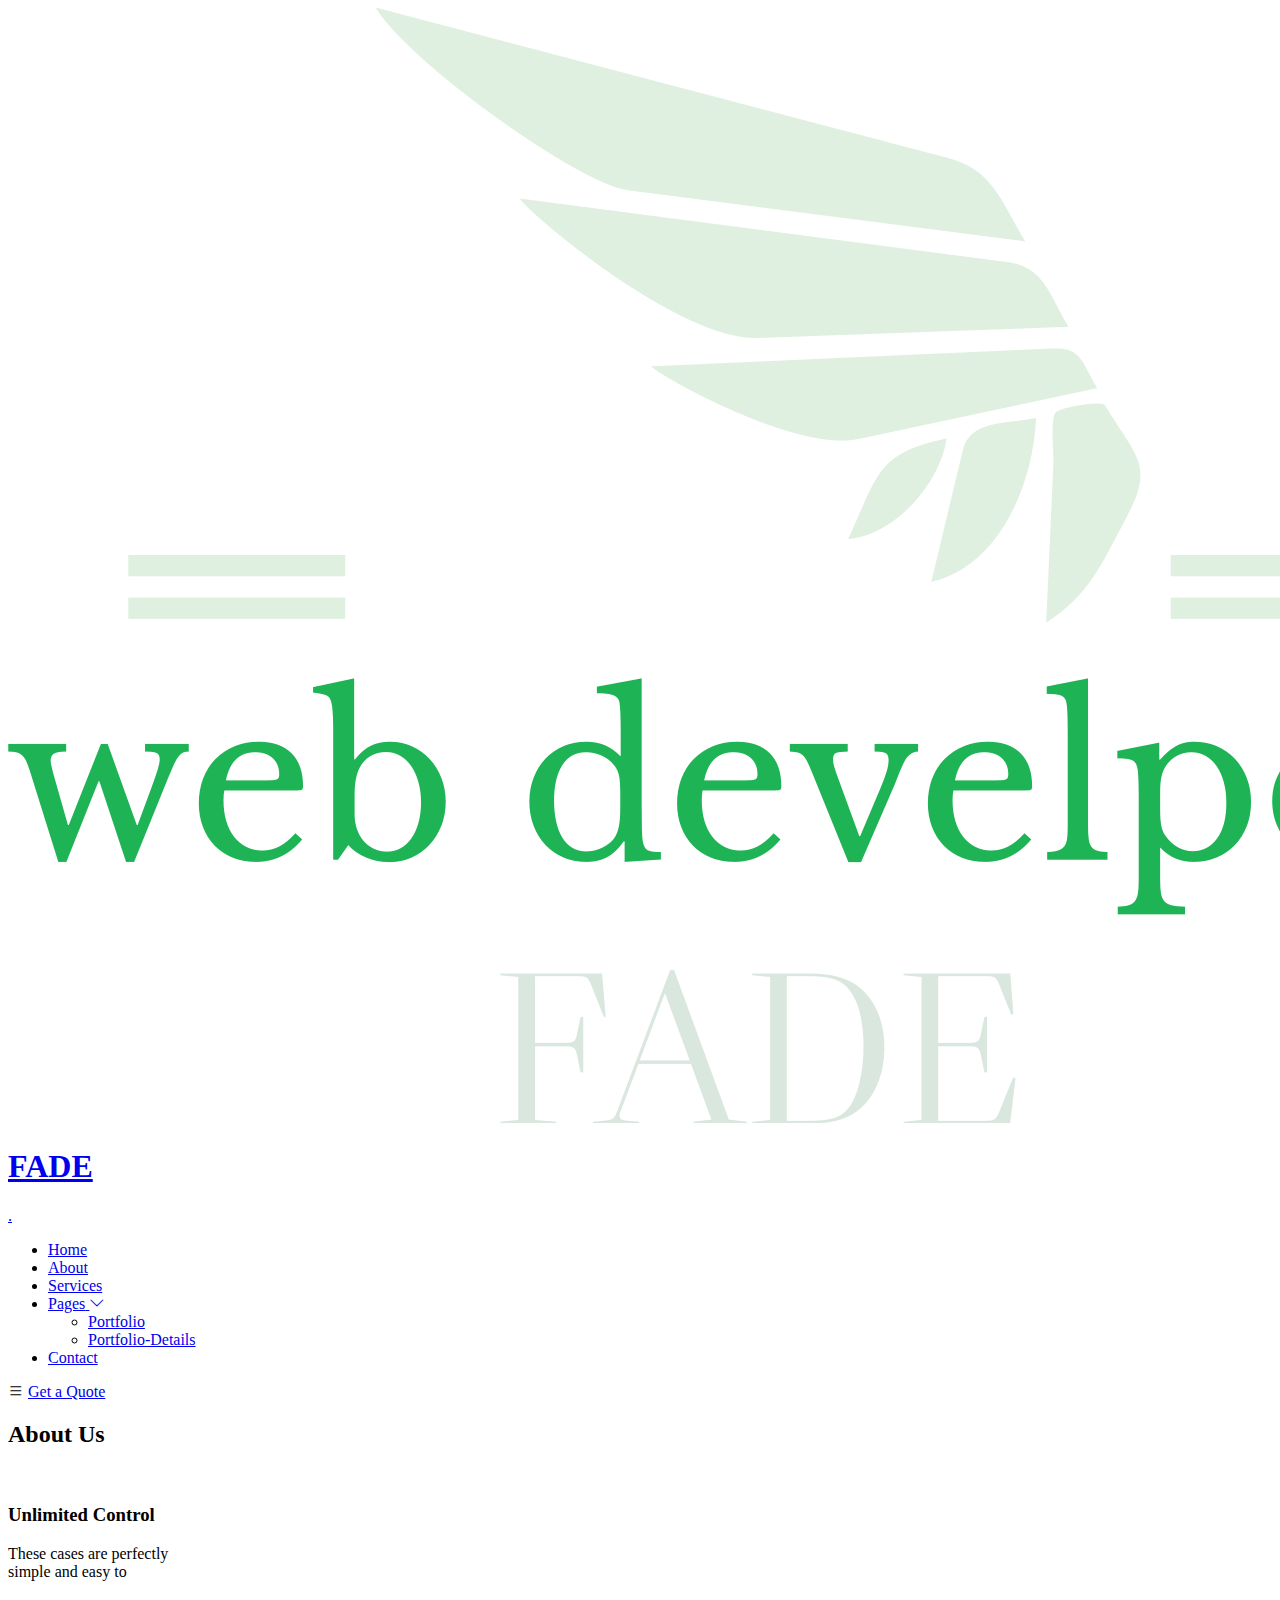
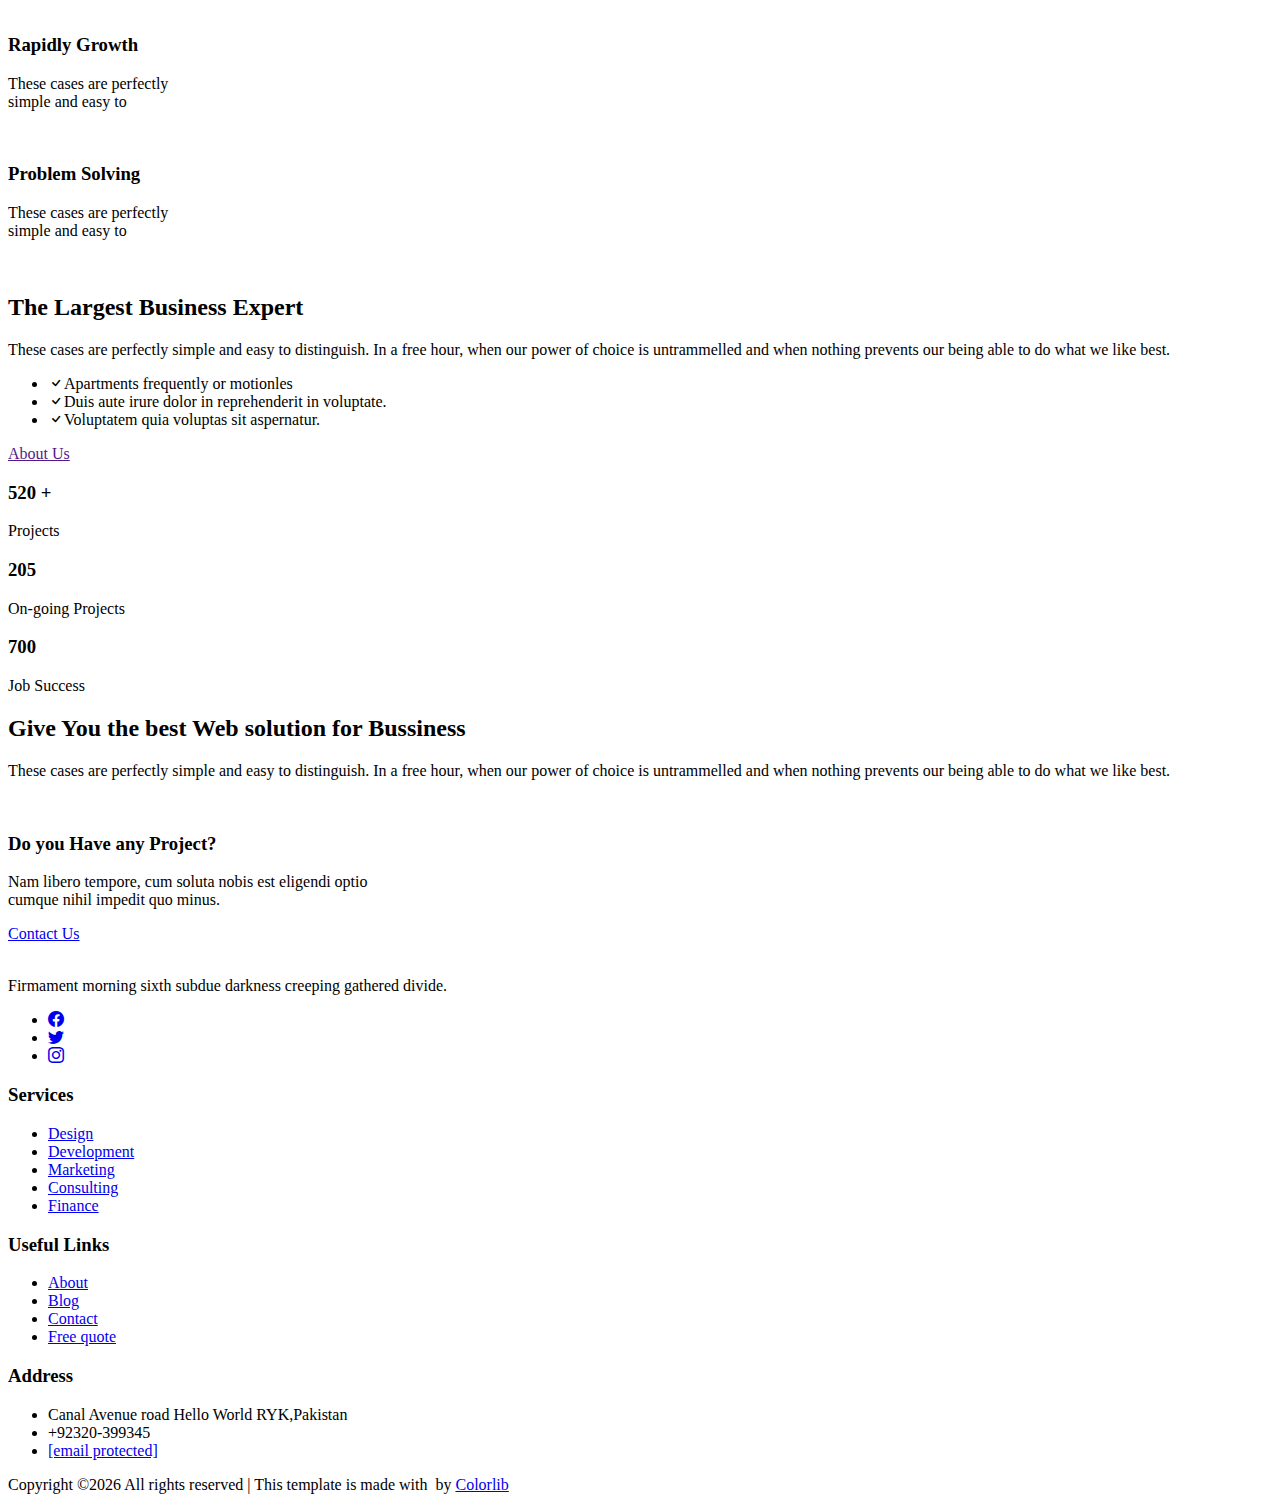
==== about.html @ 132bce46 "first commit" ====
<!DOCTYPE html>
<html lang="en">
    <head>
        <meta charset="UTF-8">
        <meta name="viewport" content="width=device-width, initial-scale=1.0">
           <!-- Bootstrap CSS -->
           <link href="https://cdn.jsdelivr.net/npm/bootstrap@5.0.2/dist/css/bootstrap.min.css" rel="stylesheet"
           integrity="sha384-EVSTQN3/azprG1Anm3QDgpJLIm9Nao0Yz1ztcQTwFspd3yD65VohhpuuCOmLASjC" crossorigin="anonymous">
         <!-- Add this line to your HTML file -->
         <link href="https://cdn.jsdelivr.net/npm/bootstrap-icons@1.7.2/font/bootstrap-icons.css" rel="stylesheet">
         <link rel="stylesheet" href="https://cdnjs.cloudflare.com/ajax/libs/font-awesome/5.15.4/css/all.min.css">
         <link href="https://cdn.jsdelivr.net/npm/bootstrap-icons@1.7.0/font/bootstrap-icons.css" rel="stylesheet">
    
    
        <title>about</title>
        <link rel="stylesheet" href="about.CSS">
    </head>
<body>
    <header id="header" class="header fixed-top d-flex align-items-center">
       
        <div class="container d-flex align-items-center justify-content-between px-sm-5">
    
          <a href="#" class="logo d-flex align-items-center me-auto me-xl-0 nav-link">
            <img src="logo-no-background.png" alt="">
            <h1>FADE</h1>
            <span>.</span>
          </a>
    
          <!-- Nav Menu -->
          <nav id="navmenu" class="navmenu">
            <ul>
              <li><a href="index.html" class="active text-white">Home</a></li>
              <li><a href="about.html" class="">About</a></li>
              <li><a href="service.html">Services</a></li>
              <li class="dropdown has-dropdown"><a href="#"><span>Pages</span> <i class="bi bi-chevron-down"></i></a>

                <ul class="dd-box-shadow">
                      <li><a href="#">Portfolio</a></li>
                      <li><a href="#">Portfolio-Details</a></li>
                </ul>
              </li>
              <li><a href="contact.html">Contact</a></li>
            </ul>
    
            
          </nav>
          <!-- End Nav Menu -->

          <i class="mobile-nav-toggle d-xl-none bi bi-list"></i>
        
        <a class="btn-getstarted" href="index.html#about">Get a Quote</a>
    
        </div>
      </header>
    
      <!-- hero -->
      <section id="hero" class="hero d-flex align-items-center" itemid="hero">
        <div class="container">
        <div class="row hero-heading px-sm-5">
<div class="col-lg-12 ">
<h2 class="text-center">About Us</h2>


</div>



</div>
</div>

        </div>
  
    </section> 
    <!-- about-wrap -->
    <section class="about-wrap">
        <div class="container bg-img">
            <div class="row px-5">
                <div class="col-md-4">
                    <div class="box-item d-flex flex-column align-items-center">
                        <img src="	https://preview.colorlib.com/theme/busicol/img/svg_icon/controls.png" alt="" class="mb-5">
                        <h3 class="mb-5">Unlimited Control</h3>
                        <p class="text-center">These cases are perfectly <br>simple and easy to </p>
                    </div>
                </div>
                <div class="col-md-4">
                    <div class="box-item d-flex flex-column align-items-center">
                        <img src="https://preview.colorlib.com/theme/busicol/img/svg_icon/bar-chart.png" alt="" class="mb-5">
                        <h3 class="mb-5 ">Rapidly Growth</h3>
                        <p class="text-center">These cases are perfectly <br>simple and easy to </p>
                    </div>
                </div>
                <div class="col-md-4">
                    <div class="box-item d-flex flex-column align-items-center">
                        <img src="https://preview.colorlib.com/theme/busicol/img/svg_icon/puzzle.png" alt="" class="mb-5">
                        <h3 class="mb-5">Problem Solving</h3>
                        <p class="text-center">These cases are perfectly <br>simple and easy to </p>
                    </div>
                </div>
            </div>
            
        </div>
    </section>
    
    <!-- counter -->
         <!-- about -->
         <section class="about" id="about">
            <div class="container-fluid mt-5">
                <div class="row pt-5">
                    <div class="col-md-6">
                        <img src="https://preview.colorlib.com/theme/busicol/img/about/about.png" alt="" class="img-fluid">
                    </div>
                    <div class="col-md-6 right p-5">
                        <div class="about-info p-5">
                            <h2>The Largest Business Expert</h2>
                            <p>These cases are perfectly simple and easy to distinguish. In a free hour,
                                when our power of choice is untrammelled and when nothing prevents
                                our being able to do what we like best.
                                
                                </p>
                                <ul class="d-flex flex-column mt-4 gap-2 p-0">
                                    <li><i class="bi bi-check"></i><span>Apartments frequently or motionles</span></li>
                                    <li><i class="bi bi-check"></i><span>Duis aute irure dolor in reprehenderit in voluptate.</span></li>
                                    <li><i class="bi bi-check"></i><span>Voluptatem quia voluptas sit aspernatur.</span></li>
                                </ul>
                                <a href="" class="boxed-btn">About Us</a>
                        </div>
                    </div>
                </div>
            </div>
        </section>
        <section class="counter" id="counter">
        <div class="container">
        <div class="row  px-5">
            <div class="col-md-4 px-5">
                
                    <div class="single-counter text-center">
                        <h3>520 +</h3>
                        <span>Projects</span>
                    </div>
                
            </div>
            <div class="col-md-4 px-5">
                
                    <div class="single-counter ">
                        <h3>205</h3>
                        <span>On-going Projects</span>
                    </div>
            
            </div>
            <div class="col-md-4 px-5">
                
                    <div class="single-counter">
                        <h3>700</h3>
                        <span>Job Success</span>
                    </div>
                
            </div>
        </div>
        </div>
        </section>
        <!-- financial -->
        <section class="financial" id="financial">
            <div class="container my-5">
                <div class="row px-5">
                    <div class="col-lg-6 d-flex flex-column justify-content-center">
                        <div class="financial-active owl-carousel">
                     <h2>Give You the best Web solution for Bussiness</h2>
                     <p>These cases are perfectly simple and easy to distinguish. In a free hour, when our power of choice is untrammelled and when nothing prevents our being able to do what we like best.</p>
                    </div>
                 </div>
                    
                    <div class="col-lg-6">
                        <img src="https://preview.colorlib.com/theme/busicol/img/about/finance.png" alt="" class="img-fluid">
                    </div>
                </div>
            </div>
        </section>
        <section class="Projects hero d-flex align-items-center" id="Projects">
            <div class="container my-5 ">
                <div class="row py-5 my-5 ">
                    <div class="col-xl-12 d-flex flex-column justify-content-center text-center align-items-center">
                        <h3 class="text-white text-center">Do you Have any Project?</h3>
                        <p>Nam libero tempore, cum soluta nobis est eligendi optio <br>
                        cumque nihil impedit quo minus.</p>
                        <a href="#" class="boxed-btn3-white text-white">Contact Us</a>
                    </div>
                </div>
            </div>
        </section>

      </main>
      <footer class="footer" id="footer">
        <div class="footer-top mb-5">
        <div class="container">
        <div class="row py-5">
        <div class="col-xl-4 col-md-6 col-lg-4 py-5">
        <div class="footer-widget">
        <div class="footer-logo">
        <a href="#">
        <img src="img/footer_logo.png" alt>
        </a>
        </div>
        <p>
        Firmament morning sixth subdue darkness
        creeping gathered divide.
        </p>
        <div class="socail-links">
            <ul class="d-flex  gap-4 p-0 mt-4">
                <li>
                    <a href="#">
                        <i class="bi bi-facebook"></i> <!-- Bootstrap Facebook icon -->
                    </a>
                </li>
                <li>
                    <a href="#">
                        <i class="bi bi-twitter"></i> <!-- Bootstrap Twitter icon -->
                    </a>
                </li>
                <li>
                    <a href="#">
                        <i class="bi bi-instagram"></i> <!-- Bootstrap Instagram icon -->
                    </a>
                </li>
            </ul>
        </div>
        
        </div>
        </div>
        <div class="col-xl-2 offset-xl-1 col-md-6 col-lg-3 py-5">
        <div class="footer_widget">
        <h3 class="footer_title text-white">
        Services
        </h3>
        <ul class="d-flex flex-column gap-2 p-0 mt-4">
        <li><a href="#" class="text-white">Design</a></li>
        <li><a href="#" class="text-white">Development</a></li>
        <li><a href="#" class="text-white" >Marketing</a></li>
        <li><a href="#" class="text-white">Consulting</a></li>
        <li><a href="#" class="text-white">Finance</a></li>
        </ul>
        </div>
        </div>
        <div class="col-xl-2 col-md-6 col-lg-2 py-5">
        <div class="footer_widget">
        <h3 class="footer_title text-white">
        Useful Links
        </h3>
        <ul class="d-flex flex-column gap-2 p-0 mt-4">
        <li><a href="#" class="text-white">About</a></li>
        <li><a href="#" class="text-white">Blog</a></li>
        <li><a href="#" class="text-white"> Contact</a></li>
        <li><a href="#" class="text-white"> Free quote</a></li>
        </ul>
        </div>
        </div>
        <div class="col-xl-3 col-md-6 col-lg-3 py-5 ">
        <div class="footer_widget">
        <h3 class="footer_title text-white">
        Address
        </h3>
        <ul class="d-flex flex-column gap-2 p-0 mt-4">
            <li class="text-white">Canal Avenue road Hello World RYK,Pakistan</li>
            <li>+92320-399345</li>
        <li><a href="#"> <span class="__cf_email__" data-cfemail="d0b4bfb3bdb5b490b3bfbea4b1b3a4feb3bfbd">[email&#160;protected]</span></a></li>
        </ul>
        </div>
        </div>
        </div>
        </div>
        </div>
        <div class="copy-right-text py-4">
        <div class="container">
        <div class="footer_border"></div>
        <div class="row">
        <div class="col-xl-12">
        <p class="copy_right text-center">
        
        Copyright &copy;<script data-cfasync="false" src="/cdn-cgi/scripts/5c5dd728/cloudflare-static/email-decode.min.js"></script><script>document.write(new Date().getFullYear());</script> All rights reserved | This template is made with <i class="fa fa-heart-o" aria-hidden="true"></i> by <a href="https://colorlib.com" target="_blank">Colorlib</a>
        
        </p>
        </div>
        </div>
        </div>
        </div>
        </footer>


       
        
</body>

<script>
    document.addEventListener('scroll', () => {
        const header = document.querySelector('header');
        if (window.scrollY > 0) {
            header.classList.add('scrolled');
        } else {
            header.classList.remove('scrolled');
        }
    });
        // JavaScript to toggle the menu
document.querySelector('.mobile-nav-toggle').addEventListener('click', function() {
    let navMenu = document.querySelector('.navmenu ul');
    navMenu.classList.toggle('active'); // Add or remove the 'active' class
  });
</script>
</html>
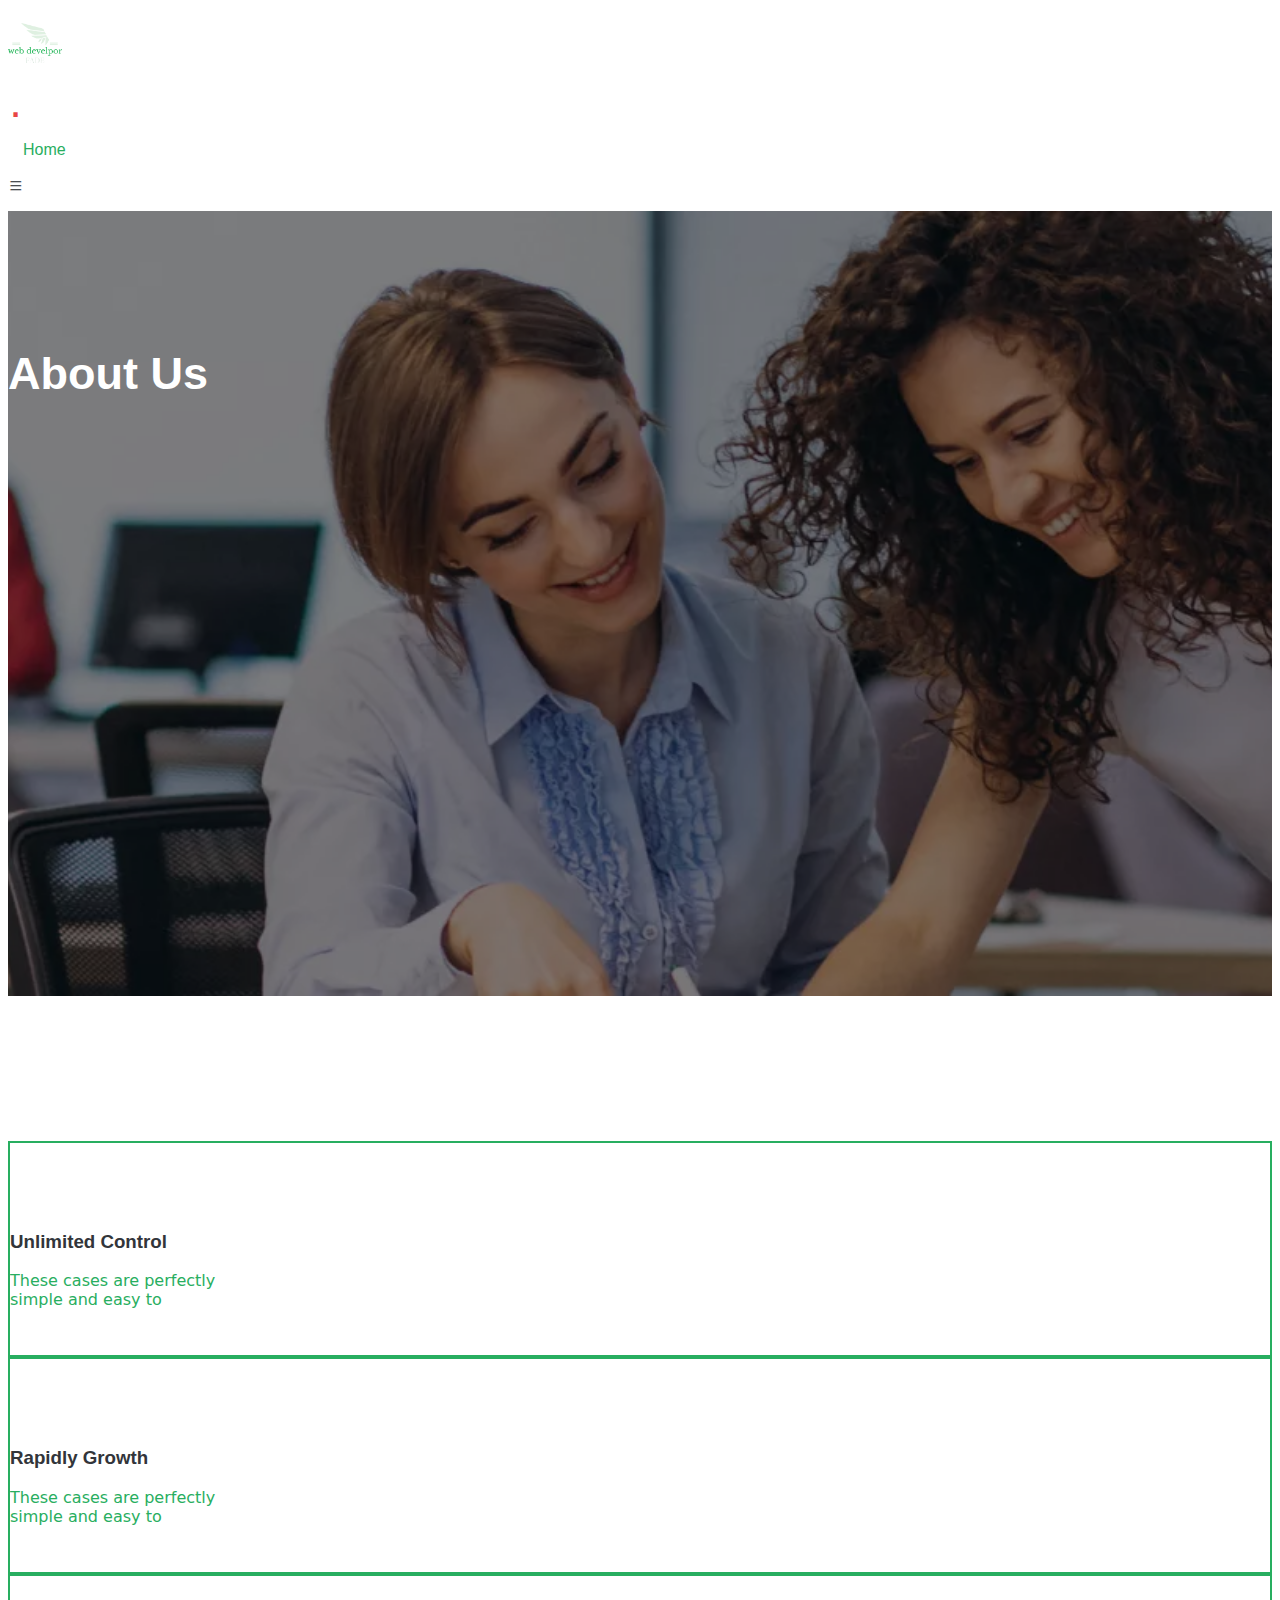
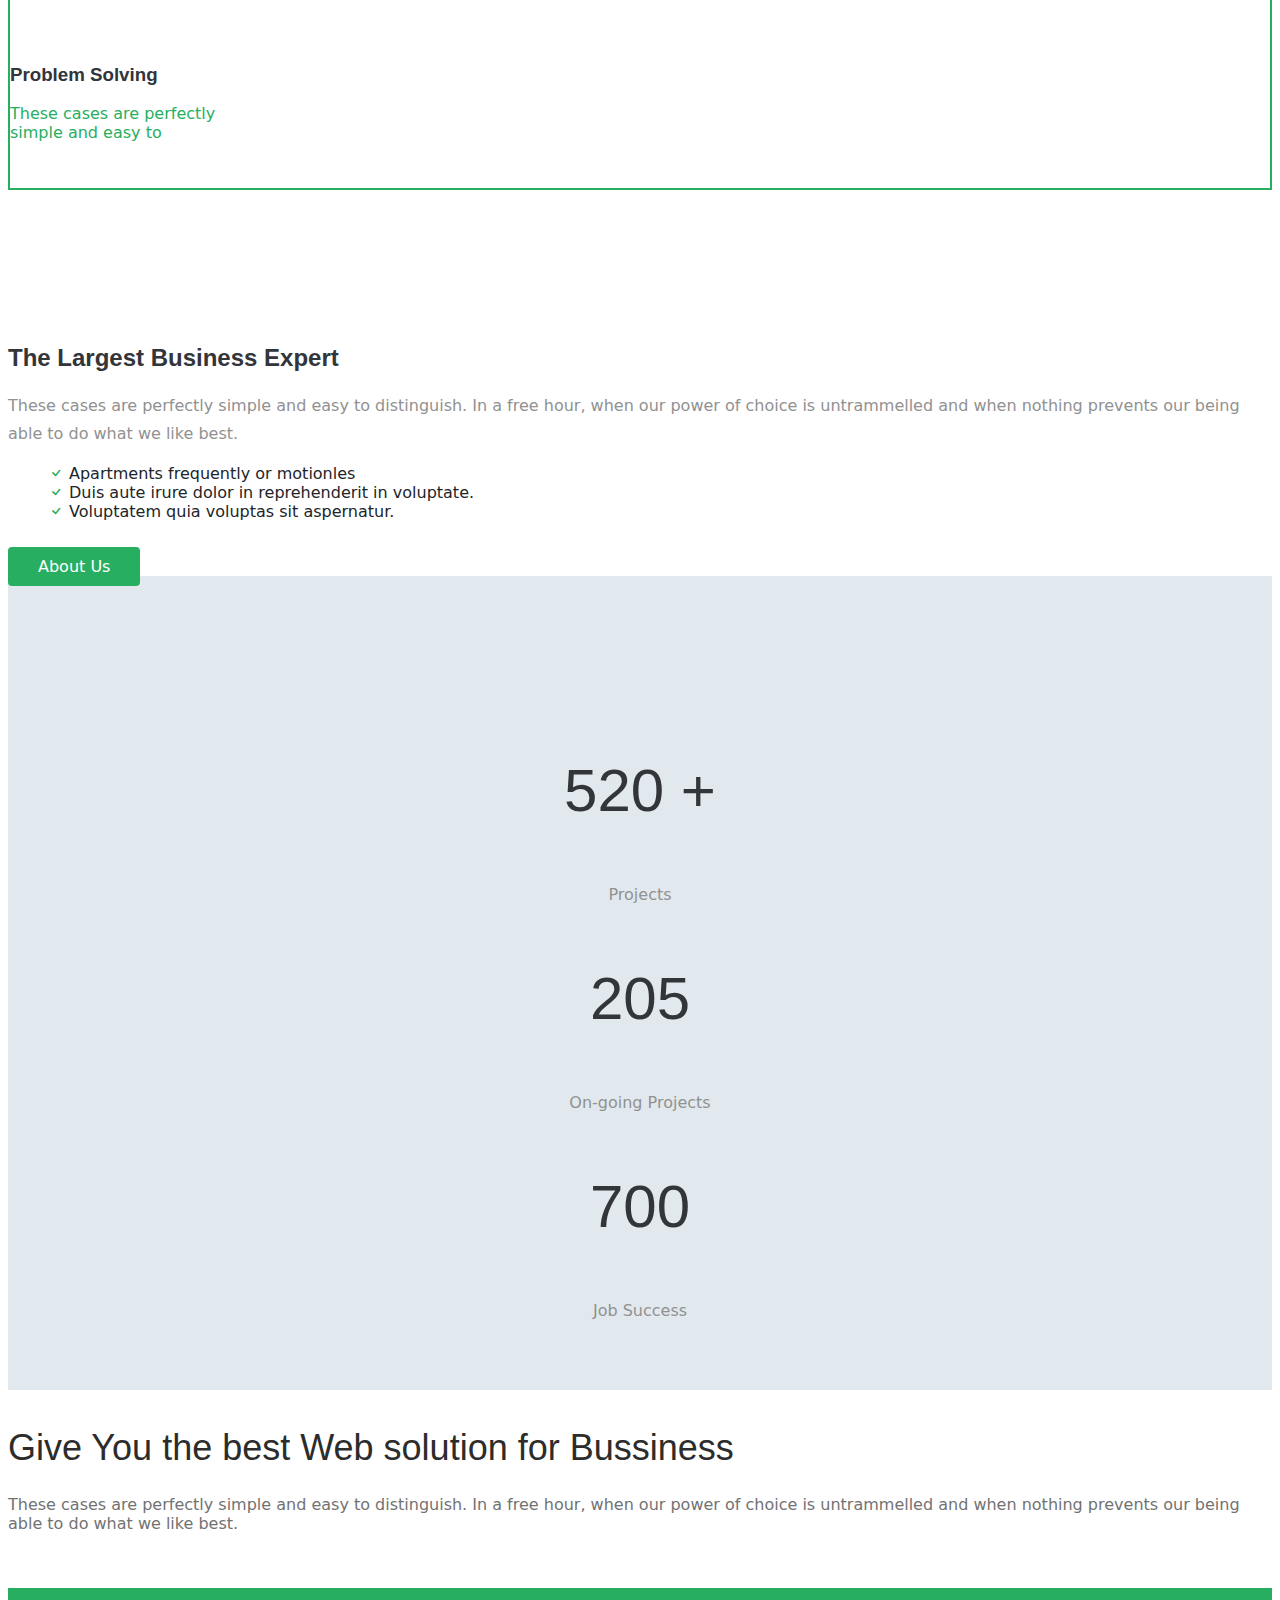
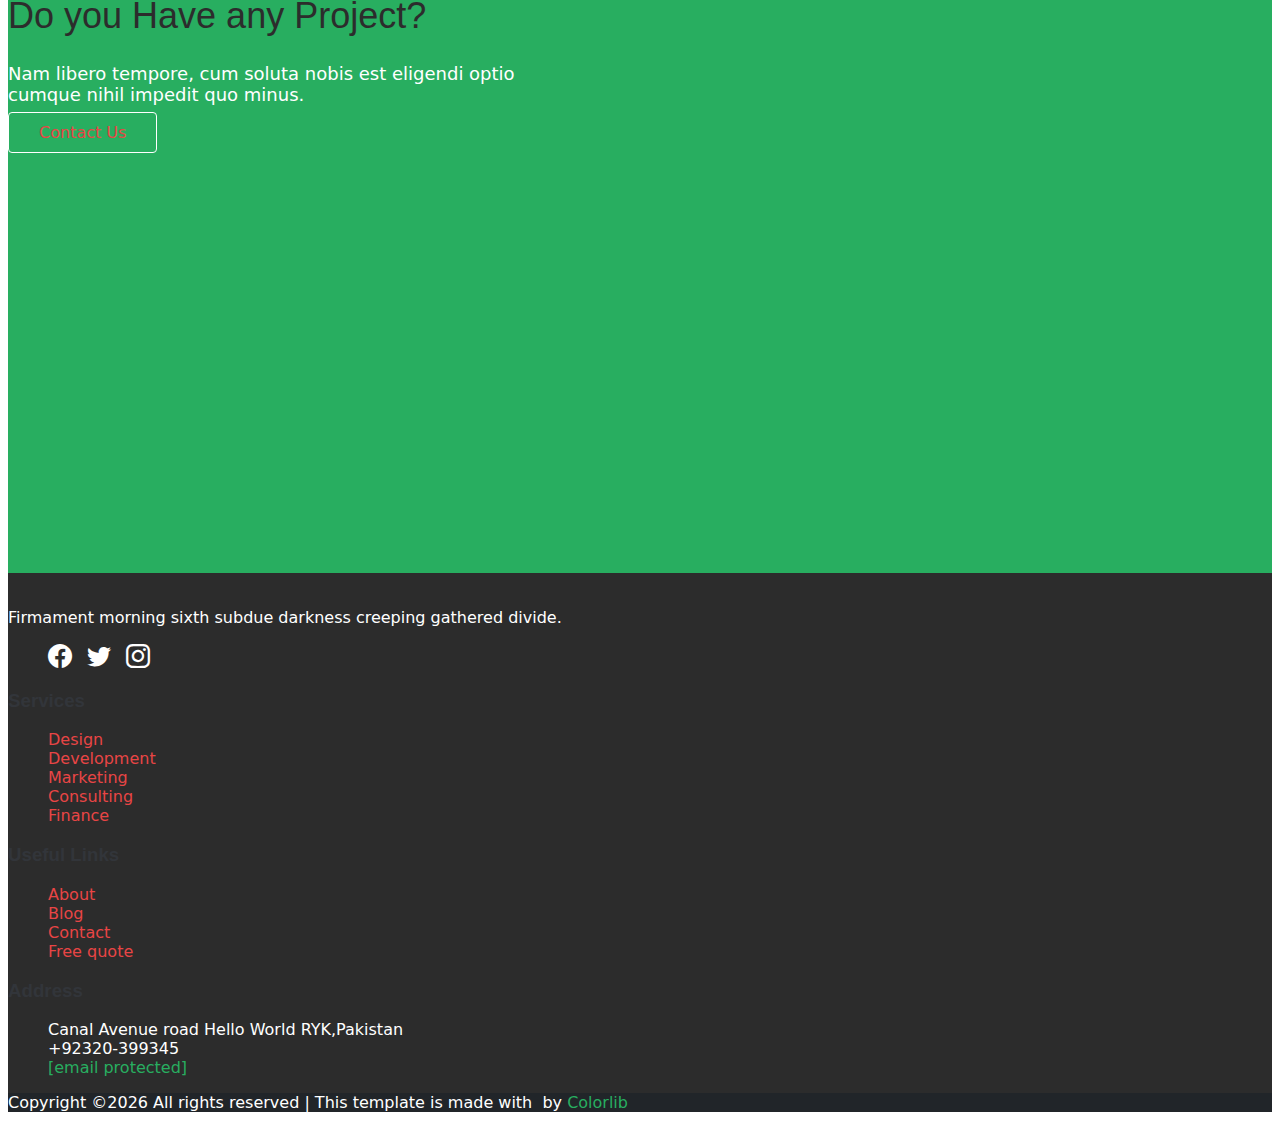
==== commit c8fe6be9: "changing css" ====
--- a/about.html
+++ b/about.html
@@ -13,7 +13,7 @@
     
     
         <title>about</title>
-        <link rel="stylesheet" href="about.CSS">
+        <link rel="stylesheet" href="about.css">
     </head>
 <body>
     <header id="header" class="header fixed-top d-flex align-items-center">
--- a/about.css
+++ b/about.css
@@ -0,0 +1,769 @@
+/* Fonts */
+:root {
+    --default-font: "Open Sans", system-ui, -apple-system, "Segoe UI", Roboto, "Helvetica Neue", Arial, "Noto Sans", "Liberation Sans", sans-serif, "Apple Color Emoji", "Segoe UI Emoji", "Segoe UI Symbol", "Noto Color Emoji";
+    --heading-font: "Montserrat", sans-serif;
+    --nav-font: "Lato", sans-serif;
+  }
+  
+  /* Global Colors */
+  :root {
+    --background-color: #ffffff;
+    --background-color-rgb: 255, 255, 255;
+    --default-color: #212529;
+    --default-color-rgb: 33, 37, 41;
+    --accent-color: #e84545;
+    --accent-color-rgb: 232, 69, 69;
+    --heading-color: #32353a;
+    --heading-color-rgb: 50, 53, 58;
+    --contrast-color: #ffffff;
+    --contrast-color-rgb: 255, 255, 255;
+  }
+  
+  /* Nav Menu Colors */
+  :root {
+    --nav-color: #3a3939;
+    --nav-hover-color: #e84545;
+    --nav-dropdown-color: #3a3939;
+    --nav-dropdown-hover-color: #e84545;
+    --nav-dropdown-background-color: #ffffff;
+  }
+  
+  /* Smooth scroll */
+  :root {
+    scroll-behavior: smooth;
+  }
+  /*---General--- */
+  body{
+    color: var(--default-color);
+    background-color: var(--background-color);
+    font-family: var(--default-font);
+  }
+  a {
+    color: var(--accent-color);
+    text-decoration: none;
+    transition: 0.3s;
+  }
+  
+  a:hover {
+    color: rgba(var(--accent-color-rgb), 0.7);
+    text-decoration: none;
+  }
+  
+  h1,
+  h2,
+  h3,
+  h4,
+  h5,
+  h6 {
+    color: var(--heading-color);
+    font-family: var(--heading-font);
+  }
+  /*
+  HEADER-GENERAL------ */
+  .header {
+    --background-color: #ffffff;
+    color: var(--default-color);
+    background-color: var(--background-color);
+    padding: 15px 0;
+    transition: all 0.5s;
+    z-index: 997;
+  }
+  
+  .header .logo img {
+    max-height: 40px;
+    margin-right: 6px;
+  }
+  
+  .header .logo h1 {
+    font-size: 24px;
+    margin: 0;
+    font-weight: 600;
+    color: white;
+  }
+  
+  .header .logo span {
+    color: var(--accent-color);
+    font-size: 24px;
+    font-weight: 600;
+    padding-left: 3px;
+    margin-top: -2px;
+  }
+  
+.header .btn-getstarted,
+.header .btn-getstarted:focus {
+  color: var(--contrast-color);
+  background: #28AE60;
+  font-size: 14px;
+  padding: 8px 26px;
+  margin: 0;
+  border-radius: 4px;
+  transition: 0.3s;
+}
+
+.header .btn-getstarted:hover,
+.header .btn-getstarted:focus:hover {
+  color: var(--contrast-color);
+  background: rgba(var(--accent-color-rgb), 0.85);
+}
+.header{
+    background-color: transparent;
+    transition: background-color 0.4s ease-in-out;
+}
+.header.scrolled {
+  background-color:rgba(0, 0, 0, 0.526); /* Change to your desired background color */
+  transition: background-color 1.3s ease; /* Optional: Smooth transition */
+}
+
+
+@media (max-width: 1200px) {
+  .header .logo {
+    order: 1;
+  }
+
+  .header .btn-getstarted {
+    order: 2;
+    margin: 0 15px 0 0;    margin-top: 68px;    padding: 6px 20px;
+  }
+
+
+  .header .navmenu {
+    order: 3;
+  }
+}
+
+
+
+/* Global Scroll Margin Top
+------------------------------*/
+section {
+  scroll-margin-top: 90px;
+}
+
+@media (max-width: 1199px) {
+  section {
+    scroll-margin-top: 66px;
+  }
+}
+
+
+/* Home Page Custom Header
+------------------------------*/
+.index-page .header {
+  --background-color: rgba(255, 255, 255, 0);
+  --heading-color: #ffffff;
+  --nav-color: rgba(255, 255, 255, 0.515);
+  --nav-hover-color: #ffffff;
+}
+
+/* Home Page Custom Header on page scroll
+------------------------------*/
+.index-page.scrolled .header {
+  --background-color: #ffffff;
+  --heading-color: #444444;
+  --nav-color: #444444;
+  --nav-hover-color: #d83535;
+}
+
+/*--------------------------------------------------------------
+# Navigation Menu
+--------------------------------------------------------------*/
+/* Desktop Navigation */
+@media (min-width: 1200px) {
+  .navmenu {
+    padding: 0;
+  }
+
+  .navmenu ul {
+    margin: 0;
+    padding: 0;
+    display: flex;
+    list-style: none;
+    align-items: center;
+  }
+
+  .navmenu li {
+    position: relative;
+  }
+
+  .navmenu a,
+  .navmenu a:focus {
+    color: white;
+    padding: 18px 15px;
+    font-size: 16px;
+    font-family: var(--nav-font);
+    font-weight: 400;
+    display: flex;
+    align-items: center;
+    justify-content: space-between;
+    white-space: nowrap;
+    transition: 0.3s;
+  }
+
+  .navmenu a i,
+  .navmenu a:focus i {
+    font-size: 12px;
+    line-height: 0;
+    margin-left: 5px;
+    transition: 0.3s;
+  }
+
+  .navmenu li:last-child a {
+    padding-right: 0;
+  }
+
+  .navmenu li:hover>a,
+  .navmenu .active,
+  .navmenu .active:focus {
+    color: #28AE60;
+  }
+
+  .navmenu .dropdown ul {
+    margin: 0;
+    padding: 10px 0;
+    background: var(--nav-dropdown-background-color);
+    display: block;
+    position: absolute;
+    visibility: hidden;
+    left: 14px;
+    top: 130%;
+    opacity: 0;
+    transition: 0.3s;
+    border-radius: 4px;
+    z-index: 99;
+  }
+
+  .navmenu .dropdown ul li {
+    min-width: 200px;
+  }
+
+  .navmenu .dropdown ul a {
+    padding: 10px 20px;
+    font-size: 15px;
+    text-transform: none;
+    color: var(--nav-dropdown-color);
+  }
+
+  .navmenu .dropdown ul a i {
+    font-size: 12px;
+  }
+
+  .navmenu .dropdown ul a:hover,
+  .navmenu .dropdown ul .active:hover,
+  .navmenu .dropdown ul li:hover>a {
+    color: var(--nav-dropdown-hover-color);
+  }
+
+  .navmenu .dropdown:hover>ul {
+    opacity: 1;
+    top: 100%;
+    visibility: visible;
+  }
+
+  .navmenu .dropdown .dropdown ul {
+    top: 0;
+    left: -90%;
+    visibility: hidden;
+  }
+
+  .navmenu .dropdown .dropdown:hover>ul {
+    opacity: 1;
+    top: 0;
+    left: -100%;
+    visibility: visible;
+  }
+
+  .navmenu .megamenu {
+    position: static;
+  }
+
+  .navmenu .megamenu ul {
+    margin: 0;
+    padding: 10px;
+    background: var(--nav-dropdown-background-color);
+    box-shadow: 0px 0px 20px rgba(var(--default-color-rgb), 0.1);
+    display: block;
+    position: absolute;
+    top: 130%;
+    left: 0;
+    right: 0;
+    visibility: hidden;
+    opacity: 0;
+    display: flex;
+    transition: 0.3s;
+    border-radius: 4px;
+    z-index: 99;
+  }
+
+  .navmenu .megamenu ul li {
+    flex: 1;
+  }
+
+  .navmenu .megamenu ul li a,
+  .navmenu .megamenu ul li:hover>a {
+    padding: 10px 20px;
+    font-size: 15px;
+    color: var(--nav-dropdown-color);
+  }
+
+  .navmenu .megamenu ul li a:hover,
+  .navmenu .megamenu ul li .active,
+  .navmenu .megamenu ul li .active:hover {
+    color: var(--nav-dropdown-hover-color);
+  }
+
+  .navmenu .megamenu:hover>ul {
+    opacity: 1;
+    top: 100%;
+    visibility: visible;
+  }
+
+  .navmenu .dd-box-shadow {
+    box-shadow: 0px 0px 30px rgba(var(--default-color-rgb), 0.15);
+  }
+}
+
+/* Mobile Navigation */
+@media (max-width: 1199px) {
+  .mobile-nav-toggle {
+    color: var(--nav-color);
+    font-size: 28px;
+    line-height: 0;
+    margin-right: 10px;
+    cursor: pointer;
+    transition: color 0.3s;
+  }
+
+  .navmenu {
+    padding: 0;
+    z-index: 9997;
+  }
+
+  .navmenu ul {
+    display: none;
+    position: absolute;
+    inset: 60px 20px 20px 20px;
+    padding: 10px 0;
+    margin: 0;
+    border-radius: 6px;
+    background-color: var(--nav-dropdown-background-color);
+    overflow-y: auto;
+    transition: 0.3s;
+    z-index: 9998;
+    box-shadow: 0px 0px 30px rgba(var(--default-color-rgb), 0.1);
+    transition: all 0.3s;
+  }
+.navmenu ul.active{
+  display: block;
+  width: 100%;
+  height: 100vh;
+  background-color: white;
+}
+  
+ 
+
+  .navmenu a,
+  .navmenu a:focus {
+    color: var(--nav-dropdown-color);
+    padding: 10px 20px;
+    font-family: var(--nav-font);
+    font-size: 17px;
+    font-weight: 500;
+    display: flex;
+    align-items: center;
+    justify-content: space-between;
+    white-space: nowrap;
+    transition: 0.3s;
+  }
+
+  .navmenu a i,
+  .navmenu a:focus i {
+    font-size: 12px;
+    line-height: 0;
+    margin-left: 5px;
+    width: 30px;
+    height: 30px;
+    display: flex;
+    align-items: center;
+    justify-content: center;
+    border-radius: 50%;
+    transition: 0.3s;
+    background-color: rgba(var(--accent-color-rgb), 0.1);
+  }
+
+  .navmenu a i:hover,
+  .navmenu a:focus i:hover {
+    background-color: var(--accent-color);
+    color: var(--contrast-color);
+  }
+
+  .navmenu a:hover,
+  .navmenu .active,
+  .navmenu .active:focus {
+    color: var(--nav-dropdown-hover-color);
+  }
+
+  .navmenu .active i,
+  .navmenu .active:focus i {
+    background-color: var(--accent-color);
+    color: var(--contrast-color);
+    transform: rotate(180deg);
+  }
+
+  .navmenu .dropdown ul,
+  .navmenu .megamenu ul {
+    position: static;
+    display: none;
+    z-index: 99;
+    padding: 10px 0;
+    margin: 10px 20px;
+    background-color: var(--nav-dropdown-background-color);
+    transition: all 0.5s ease-in-out;
+  }
+
+  .navmenu .dropdown ul ul,
+  .navmenu .megamenu ul ul {
+    background-color: rgba(33, 37, 41, 0.1);
+  }
+
+  .navmenu .dropdown>.dropdown-active,
+  .navmenu .megamenu>.dropdown-active {
+    display: block;
+    background-color: rgba(33, 37, 41, 0.03);
+  }
+
+  .mobile-nav-active {
+    overflow: hidden;
+  }
+
+  .mobile-nav-active .mobile-nav-toggle {
+    color: #fff;
+    position: absolute;
+    font-size: 32px;
+    top: 15px;
+    right: 15px;
+    margin-right: 0;
+    z-index: 9999;
+  }
+
+  .mobile-nav-active .navmenu {
+    position: fixed;
+    overflow: hidden;
+    inset: 0;
+    background: rgba(33, 37, 41, 0.8);
+    transition: 0.3s;
+  }
+
+  .mobile-nav-active .navmenu ul {
+    display: block;
+  }
+}
+
+/* hero */
+.hero h2{
+    font-size: 45px;
+    font-weight: 700;
+}
+.hero p{
+    font-weight: 400;
+}
+.hero .sign-up-form {
+    margin-top: 20px;
+    padding: 10px;
+    border-radius: 7px;
+    background: #fff;
+    box-shadow: 0 15px 30px 0 rgba(0, 0, 0, 0.1);
+}
+
+.hero .sign-up-form input[type="text"],
+.hero .sign-up-form input[type="submit"] {
+    border: none;
+    color: black; /* Set text color to black */
+    z-index: 2;
+}
+
+.hero .sign-up-form input[type="text"]:active,
+.hero .sign-up-form input[type="text"]:focus,
+.hero .sign-up-form input[type="submit"]:active,
+.hero .sign-up-form input[type="submit"]:focus {
+    outline: none;
+    box-shadow: none;
+    color: black;
+}
+
+.hero .sign-up-form input[type="submit"] {
+    box-shadow: 0 15px 30px 0 rgba(0, 0, 0, 0.2);
+    background-color: var(--accent-color);
+    border-color: var(--accent-color);
+    padding: 8px 20px 10px 20px;
+    border-radius: 7px;
+    color: black;
+}
+
+.hero .sign-up-form input[type="submit"]:hover {
+    background-color: rgba(var(--accent-color-rgb), 0.9);
+}
+.form-control:focus{
+    color: black !important;
+}
+
+
+  #hero {
+    position: relative;
+    background-image: url('bradcam_1.png.webp');
+    background-size: cover;
+    background-position: center;
+    background-repeat: no-repeat;
+    padding: 100px 0; /* Adjust padding as needed */
+    color: #fff; /* Text color on top of the image */
+    overflow: hidden; /* Hide any content that overflows */
+}
+
+#hero::before {
+    content: "";
+    position: absolute;
+    top: 0;
+    left: 0;
+    width: 100%;
+    height: 100%;
+    background-color: rgba(0, 0, 0, 0.5); /* Adjust opacity as needed */
+    z-index: 1; /* Ensure the overlay is below the content */
+}
+
+/* Adjust z-index of content */
+#hero .container {
+    position: relative;
+    z-index: 2; /* Ensure the container is above the overlay */
+}
+
+/* Additional styling for text */
+#hero h2,
+#hero p,
+#hero input[type="text"],
+#hero input[type="submit"] {
+    color: #fff; /* Set text color to white for visibility */
+}
+
+@media (min-width:1224px){
+    #hero{
+        height: 65vh;
+    }
+}
+.hero-btn .boxed-btn{
+    padding: 10px 40px;
+    background-color:#28AE60;
+    color: white;
+    border-radius: 6px;
+}
+.hero-btn .boxed-btn3-white{
+    padding: 10px 40px;
+    background-color:transparent;
+    color: white;
+    border-radius: 6px;
+    border: 1px solid white;
+}
+.hero-btn .boxed-btn3-white:hover{
+    background-color: #28AE60;
+    color: white;
+}
+.hero h2:hover{
+    color: #28AE60 !important;
+
+}
+/*  */
+
+.about-wrap {
+    padding: 145px 0 115px 0;
+    position: relative;
+    z-index: 1;
+}
+
+.about-wrap .box-item {
+    color: #28AE60; /* Set default text color to green */
+    background-color: white; /* Set default background color to white */
+    border: 2px solid #28AE60;
+    padding-top: 50px;
+    padding-bottom: 30px;
+    transition: background-color 0.5s ease;
+}
+
+.about-wrap .box-item:hover {
+    background-color: #28AE60; /* Change background color to white on hover */
+    color: white; /* Change text color to white on hover */
+}
+
+.about-wrap .box-item:hover img {
+    filter: brightness(0) invert(1); /* Invert image color to make it white */
+}
+
+.about-wrap .box-item:hover h3,
+.about-wrap .box-item:hover p {
+    color: white; /* Set heading and paragraph color to white */
+}
+/* about */
+.right{
+    display: flex;
+    flex-direction: column;
+    align-items: center;
+    justify-content: center;
+}
+.right ul li{
+    list-style: none;
+}
+.right .bi{
+    color: #28AE60;
+}
+.about-info ul li i {
+    margin-right: 5px; /* Adjust the value as needed */
+}
+.about-info .boxed-btn{
+   margin-top: 20px !important;
+    background-color: #28AE60;
+    color: white;
+    padding: 10px 30px;
+    border-radius: 4px;
+}
+.about-info ul {
+    margin-bottom: 2.25rem; /* Adjust as needed */
+}
+
+.right p{
+    color: #919191;
+    line-height: 28px;
+}
+.single-counter{
+    text-align: center;
+}
+#counter{
+    background: #e2e9ee;
+    padding: 120px 0px 70px 0px;
+}
+.single-counter span{
+    font-size: 16px;
+    color: #919191;
+    font-weight: 400;
+}
+.single-counter h3{
+    font-weight: 400;
+    font-size: 60px;
+}
+.financial h2 {
+    font-size: 36px;
+    line-height: 55px;
+    font-weight: 400;
+    color: #2C2C2C;
+    margin-bottom: 20px;
+}
+.financial p{
+    font-size: 16px;
+    color: #727272;
+    margin-bottom: 0;
+}
+/* projects */
+#Projects{
+    background-color: #28AE60;
+    color: white;
+    height: 65vh;
+}
+.Projects h3 {
+    font-size: 36px;
+    line-height: 55px;
+    font-weight: 400;
+    color: #2C2C2C;
+    margin-bottom: 20px;
+}
+.Projects p{
+    font-size: 18px;
+
+}
+.Projects .boxed-btn3-white{
+    border: 1px solid white;
+    padding: 10px 30px;
+    border-radius: 4px;
+}
+.Projects .boxed-btn3-white:hover{
+   background-color: white;
+   color: #28AE60 !important;
+   border: 1px solid #28AE60;
+}
+/* footer */
+footer{
+    background-color: #2C2C2C;
+    color: white;
+}
+.footer-top ul li {
+    list-style: none;
+    
+}
+
+
+.copy-right-text{
+    background-color: #212529;
+}
+.footer-top span{
+    color: #28AE60;
+}
+.copy-right-text a{
+    color: #28AE60;
+}
+.social-link .bi{
+    color: white;
+}
+.socail-links {
+    list-style: none;
+    padding: 0;
+    margin: 0;
+}
+
+.socail-links li {
+    display: inline-block;
+    margin-right: 10px; /* Adjust spacing between icons */
+}
+
+.socail-links li:last-child {
+    margin-right: 0; /* Remove margin from the last icon */
+}
+
+.socail-links a {
+    color: white; /* Icon color */
+    text-decoration: none; /* Remove underline from links */
+}
+
+/* Adjust icon size */
+.socail-links .bi {
+    font-size: 24px;
+}
+.socail-links a:hover {
+    color: #28AE60; /* Icon color */
+    text-decoration: none; /* Remove underline from links */
+}
+
+
+
+.header{
+  background-color: transparent;
+  transition: background-color 0.4s ease-in-out;
+}
+.header.scrolled {
+background-color:black; /* Change to your desired background color */
+transition: background-color 1.3s ease; /* Optional: Smooth transition */
+}
+
+
+
+
+@media (min-width: 1190px){
+  .header .btn-getstarted{
+    display: none;
+  }
+
+}
+@media(max-width:1199px){
+  .btn-getstarted{
+    margin-top: -4px !important;
+  }
+}
+@media(max-width:377px){
+.porjets-main{
+  margin-bottom: 14px !important;
+}
+}
